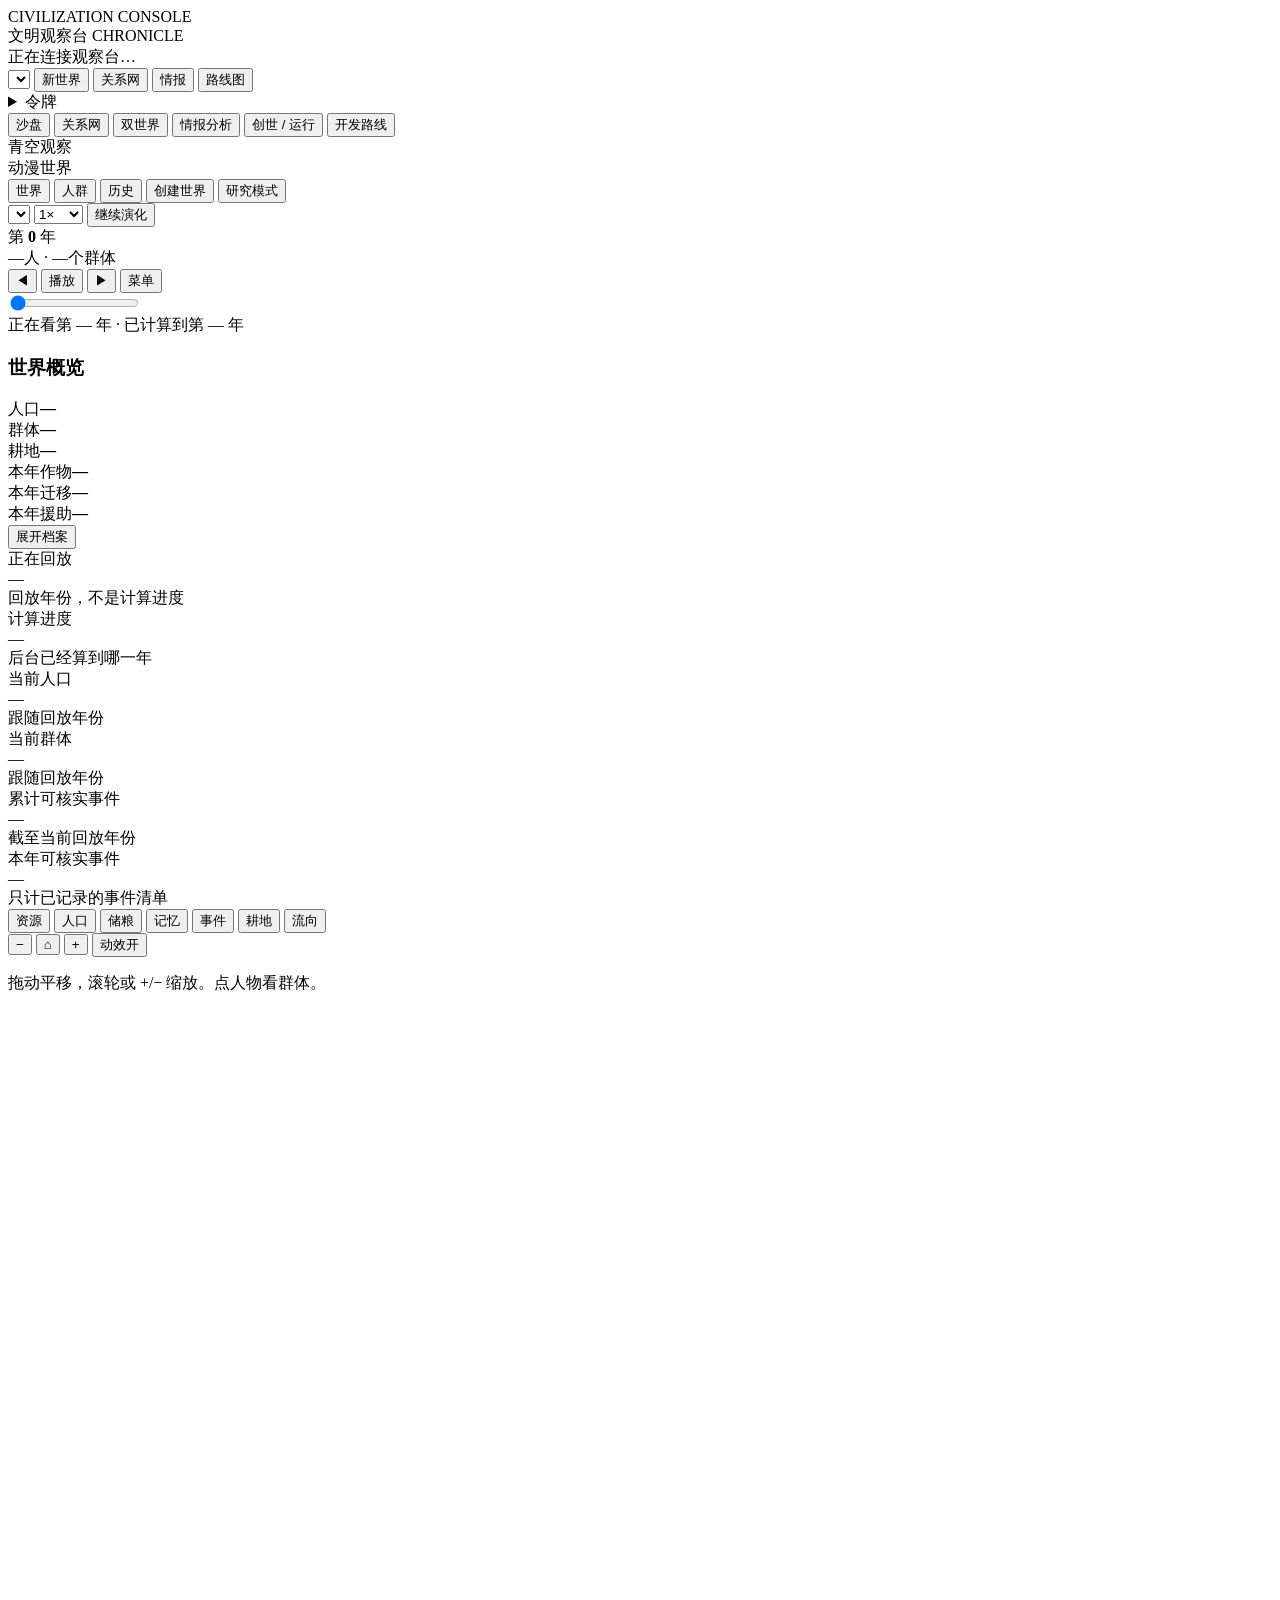
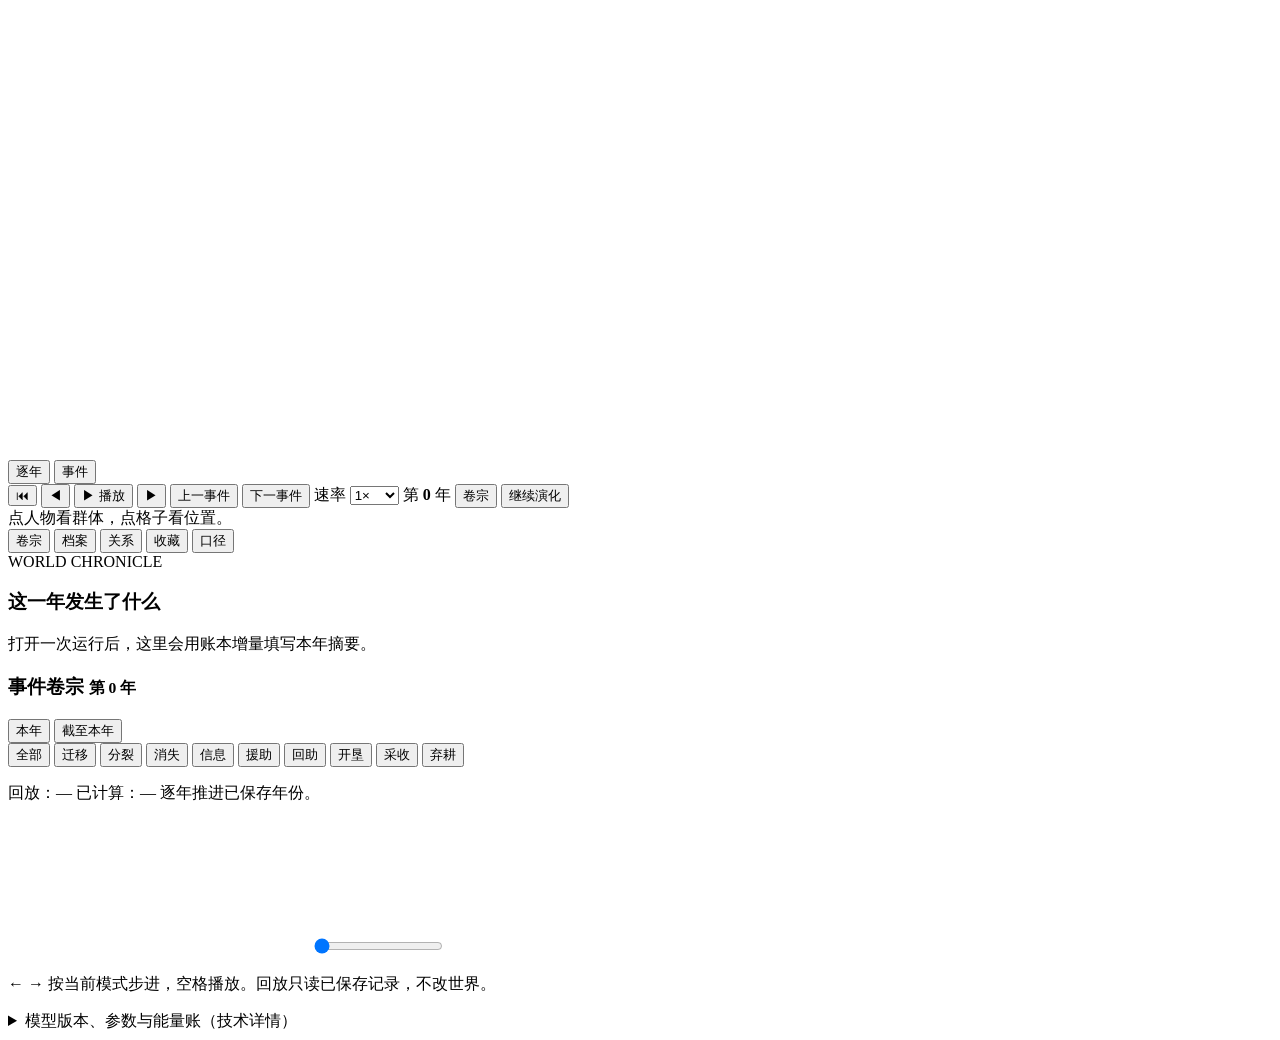
==== observer/web/index.html @ 214a17e2 "G_ANIME_01 R1: homepage /, independent 来源, People uses map aliases Open / not /index.html. Event sou" ====
<!doctype html>
<html lang="zh-CN" class="game anime">
<head>
<meta charset="utf-8">
<meta name="viewport" content="width=device-width, initial-scale=1">
<title>文明观察台 · 动漫世界</title>
<link rel="stylesheet" href="/static/style.css?v=f5">
<link rel="stylesheet" href="/static/anime-ui.css?v=f5">
</head>
<body>
<div class="tabletop" aria-hidden="true"></div>
<div class="grain" aria-hidden="true"></div>

<header class="hud">
  <div class="brand">
    <div class="sigil" aria-hidden="true"></div>
    <div>
      <div class="brand-kicker">CIVILIZATION CONSOLE</div>
      <div class="brand-name">文明观察台 <span>CHRONICLE</span></div>
    </div>
  </div>
  <div class="statusline" id="statusline">正在连接观察台…</div>
  <div class="hud-actions">
    <select id="run-switch" class="run-switch" aria-label="切换运行"></select>
    <button type="button" class="btn ghost" data-tab="runs" id="btn-worlds">新世界</button>
    <button type="button" class="btn ghost" data-tab="network" id="btn-network">关系网</button>
    <button type="button" class="btn ghost" data-tab="metrics" id="btn-intel">情报</button>
    <button type="button" class="btn ghost" data-tab="progress" id="btn-roadmap">路线图</button>
    <details class="tokbox">
      <summary>令牌</summary>
      <input id="token" type="password" placeholder="访问令牌（若已设置）" autocomplete="off">
      <button id="tokbtn" class="btn small">保存</button>
    </details>
  </div>
</header>

<nav class="modes" id="tabs">
  <button data-tab="world" class="on">沙盘</button>
  <button data-tab="network">关系网</button>
  <button data-tab="compare">双世界</button>
  <button data-tab="metrics">情报分析</button>
  <button data-tab="runs">创世 / 运行</button>
  <button data-tab="progress">开发路线</button>
</nav>

<div id="toast" class="toast" hidden></div>
<nav class="an-nav" id="an-nav" aria-label="主导航">
  <div class="an-brand">青空观察</div>
  <div class="an-sub">动漫世界</div>
  <button type="button" data-tab="world" class="on">世界</button>
  <button type="button" data-tab="network">人群</button>
  <button type="button" data-tab="metrics">历史</button>
  <button type="button" data-tab="runs">创建世界</button>
  <button type="button" id="an-research">研究模式</button>
</nav>
<div class="an-top" id="an-top">
  <div class="an-top-main">
    <div class="an-menu" id="an-menu">
      <select id="an-run" class="an-run" aria-label="切换世界"></select>
      <select id="an-speed" aria-label="速率">
        <option value="0.5">0.5×</option>
        <option value="1" selected>1×</option>
        <option value="2">2×</option>
        <option value="4">4×</option>
      </select>
      <button type="button" id="an-continue">继续演化</button>
    </div>
    <div class="an-yearline">第 <b id="an-year">0</b> 年</div>
    <div class="an-top-meta"><span id="an-pop-top">—</span>人 · <span id="an-bands-top">—</span>个群体</div>
    <button type="button" id="an-prev" title="上一年">◀</button>
    <button type="button" id="an-play" class="primary">播放</button>
    <button type="button" id="an-next" title="下一年">▶</button>
    <button type="button" id="an-more" aria-expanded="false">菜单</button>
  </div>
  <input id="an-scrub" type="range" min="0" max="300" value="0" aria-label="年份">
  <div class="an-status" id="an-status">正在看第 — 年 · 已计算到第 — 年</div>
</div>
<div class="an-badge" id="an-badge"></div>
<div class="an-year-fail" id="an-year-fail" hidden></div>
<div class="an-setup" id="an-setup" hidden></div>
<div class="an-ev-drawer" id="an-ev-drawer" hidden>
  <div class="an-ev-drawer-h">
    <strong>本年事件 <span id="an-ev-count">0</span></strong>
    <select id="an-ev-filter" aria-label="事件类别">
      <option value="all">全部</option>
      <option value="field_built">开垦</option>
      <option value="farm_harvest">收成</option>
      <option value="migrate">迁移</option>
      <option value="aid">援助</option>
      <option value="repay">回助</option>
      <option value="share">信息</option>
      <option value="split">分裂</option>
      <option value="field_decay">退化</option>
    </select>
    <button type="button" id="an-ev-close">关闭</button>
  </div>
  <div id="an-ev-all"></div>
</div>
<div class="an-cell-roster" id="an-cell-roster" hidden></div>
<aside class="an-stats" id="an-stats">
  <h3>世界概览</h3>
  <div class="an-kv"><span>人口</span><b id="an-pop">—</b></div>
  <div class="an-kv"><span>群体</span><b id="an-bands">—</b></div>
  <div class="an-kv"><span>耕地</span><b id="an-fields">—</b></div>
  <div class="an-kv"><span>本年作物</span><b id="an-food">—</b></div>
  <div class="an-kv"><span>本年迁移</span><b id="an-mig">—</b></div>
  <div class="an-kv"><span>本年援助</span><b id="an-aid">—</b></div>
  <div class="an-layers" id="an-layers"></div>
</aside>
<div class="an-bottom" id="an-bottom">
  <button type="button" class="an-bottom-toggle" id="an-bottom-toggle">展开档案</button>
  <div class="an-panel" id="an-events"></div>
  <div class="an-panel" id="an-card"></div>
  <div class="an-panel" id="an-mini"></div>
</div>

<main>
<section id="tab-world" class="world-shell">
  <div class="overview" id="overview" aria-label="世界概览">
    <div class="ov-card viewing" id="ov-year">
      <div class="ov-k">正在回放</div>
      <div class="ov-v year-display" id="ov-year-value">—</div>
      <div class="ov-s" id="ov-year-sub">回放年份，不是计算进度</div>
    </div>
    <div class="ov-card ov-secondary" id="ov-calc">
      <div class="ov-k">计算进度</div>
      <div class="ov-v" id="ov-calc-value">—</div>
      <div class="ov-s" id="ov-calc-sub">后台已经算到哪一年</div>
    </div>
    <div class="ov-card" id="ov-pop">
      <div class="ov-k">当前人口</div>
      <div class="ov-v" id="ov-pop-value">—</div>
      <div class="ov-s" id="ov-pop-sub">跟随回放年份</div>
    </div>
    <div class="ov-card" id="ov-bands">
      <div class="ov-k">当前群体</div>
      <div class="ov-v" id="ov-bands-value">—</div>
      <div class="ov-s" id="ov-bands-sub">跟随回放年份</div>
    </div>
    <div class="ov-card ov-secondary" id="ov-ev-cum">
      <div class="ov-k">累计可核实事件</div>
      <div class="ov-v" id="ov-ev-cum-value">—</div>
      <div class="ov-s" id="ov-ev-cum-sub">截至当前回放年份</div>
    </div>
    <div class="ov-card" id="ov-ev-year">
      <div class="ov-k">本年可核实事件</div>
      <div class="ov-v" id="ov-ev-now-value">—</div>
      <div class="ov-s" id="ov-ev-now-sub">只计已记录的事件清单</div>
    </div>
  </div>

  <div class="world-main">
    <div class="sandtable glass">
      <div class="maphead">
        <div class="viewsw layers" id="layers">
          <button id="v-truth" class="btn small on" data-layer="resource">资源</button>
          <button class="btn small" data-layer="pop">人口</button>
          <button class="btn small" data-layer="store">储粮</button>
          <button id="v-mem" class="btn small" data-layer="mem">记忆</button>
          <button class="btn small" data-layer="event">事件</button>
          <button class="btn small" data-layer="fields">耕地</button>
          <button class="btn small" data-layer="flow">流向</button>
        </div>
        <div class="map-tools">
          <button type="button" class="btn small" id="zoom-out" title="缩小" aria-label="缩小">−</button>
          <button type="button" class="btn small" id="zoom-reset" title="复位" aria-label="复位">⌂</button>
          <button type="button" class="btn small" id="zoom-in" title="放大" aria-label="放大">+</button>
          <button type="button" class="btn small on" id="b-motion" title="动效开关">动效开</button>
        </div>
      </div>
      <p class="map-key" id="map-key">拖动平移，滚轮或 +/− 缩放。点人物看群体。</p>
      <div class="mapbox" id="mapbox">
        <div id="year-load" class="year-load" hidden>正在读取第 <span id="year-load-n">0</span> 年…</div>
        <svg id="map" viewBox="0 0 520 430" preserveAspectRatio="xMidYMid meet" role="img" aria-label="世界沙盘"></svg>
        <div id="map-event-chip" class="map-event-chip" hidden>
          <div id="map-event-chip-title"></div>
        </div>
        <div id="motion-groups" class="motion-groups" hidden></div>
        <div id="sel-sheet" class="sel-sheet" hidden>
          <div id="sel-sheet-main"></div>
          <button type="button" class="btn primary" id="b-back-map">回沙盘</button>
        </div>
      </div>
      <div class="play-dock" id="play-dock">
        <div class="seg" id="play-mode" role="tablist" aria-label="回放模式">
          <button type="button" data-mode="year" class="on" id="mode-year">逐年</button>
          <button type="button" data-mode="events" id="mode-events">事件</button>
        </div>
        <div class="tlctl">
          <button id="b-home" class="btn" title="开局">⏮</button>
          <button id="b-prev" class="btn" title="上一年或上一事件年">◀</button>
          <button id="b-play" class="btn primary play">▶ 播放</button>
          <button id="b-next" class="btn" title="下一年或下一事件年">▶</button>
          <button id="b-prev-ev" class="btn" title="前一事件年">上一事件</button>
          <button id="b-next-ev" class="btn" title="下一事件年">下一事件</button>
          <label class="spd">速率
            <select id="speed">
              <option value="0.5">0.5×</option><option value="1" selected>1×</option>
              <option value="2">2×</option><option value="4">4×</option><option value="8">8×</option>
            </select>
          </label>
          <span class="yearbox">第 <b id="scrub-year">0</b> 年</span>
          <button type="button" class="btn small" id="b-open-rail">卷宗</button>
          <button type="button" class="btn" id="b-continue">继续演化</button>
        </div>
        <div id="cont-seg" class="cont-seg muted"></div>
      </div>
      <div id="continue-prep" class="continue-prep" hidden></div>
      <div id="continue-dialog" class="continue-dialog" hidden>
        <div class="dir-title">继续演化</div>
        <p id="continue-reason" class="muted"></p>
        <div id="continue-summary"></div>
        <label>再计算年数 <input id="f-extra-years" type="text" inputmode="numeric" value="300" autocomplete="off"></label>
        <p id="continue-params" class="muted"></p>
        <button type="button" class="btn primary" id="b-confirm-continue">确认继续</button>
        <button type="button" class="btn" id="b-continue-cancel">取消</button>
      </div>
      <div class="mapfoot">
        <div class="legend" id="legend"></div>
        <div class="maphint" id="maphint">点人物看群体，点格子看位置。</div>
      </div>
    </div>

    <aside class="rail glass" id="rail">
      <div class="rail-tabs" id="rail-tabs">
        <button type="button" data-rail="chronicle" class="on">卷宗</button>
        <button type="button" data-rail="dossier">档案</button>
        <button type="button" data-rail="network">关系</button>
        <button type="button" data-rail="library">收藏</button>
        <button type="button" data-rail="help">口径</button>
      </div>
      <div class="rail-pane on" id="pane-chronicle">
        <div class="chronicle" id="chronicle">
          <div class="panel-kicker">WORLD CHRONICLE</div>
          <h3>这一年发生了什么</h3>
          <p class="year-summary" id="year-summary">打开一次运行后，这里会用账本增量填写本年摘要。</p>
          <div class="year-metrics" id="year-metrics"></div>
          <div class="event-head">
            <h3>事件卷宗 <small>第 <span id="ev-year">0</span> 年</small></h3>
            <div class="seg" id="ev-scope" role="tablist" aria-label="事件范围">
              <button type="button" data-scope="year" class="on">本年</button>
              <button type="button" data-scope="until">截至本年</button>
            </div>
            <div class="seg" id="ev-filter" role="tablist" aria-label="事件类型">
              <button type="button" data-type="all" class="on">全部</button>
              <button type="button" data-type="migrate">迁移</button>
              <button type="button" data-type="split">分裂</button>
              <button type="button" data-type="extinct">消失</button>
              <button type="button" data-type="share">信息</button>
              <button type="button" data-type="aid">援助</button>
              <button type="button" data-type="repay">回助</button>
              <button type="button" data-type="field_built">开垦</button>
              <button type="button" data-type="farm_harvest">采收</button>
              <button type="button" data-type="field_decay">弃耕</button>
            </div>
          </div>
          <p class="muted" id="ev-load-note"></p>
          <div id="events" class="event-log"></div>
          <p class="muted" id="ev-ledger-note"></p>
        </div>
      </div>
      <div class="rail-pane" id="pane-dossier" hidden>
        <div class="dossier" id="side">
          <div class="panel-kicker">DOSSIER</div>
          <div class="seg" id="band-scope" role="tablist" aria-label="档案范围">
            <button type="button" data-scope="as_of" class="on">截至当前回放年</button>
            <button type="button" data-scope="full">全档案</button>
          </div>
          <p class="muted" id="band-scope-note">默认只用当前回放年及以前的记录，避免把尚未发生的轨迹画进来。</p>
          <div class="emptystate" id="side-empty">还没有选中任何运行。</div>
          <div id="side-body" hidden>
            <h3 id="side-sel-h" hidden>选中对象</h3>
            <div id="side-sel"></div>
            <details id="side-year-wrap"><summary>第 <span id="side-year">0</span> 年全世界读数</summary>
              <div class="kv" id="side-now"></div>
            </details>
            <details id="side-cum-wrap"><summary>累计值与技术账</summary>
              <div class="kv" id="side-cum"></div>
              <div class="kv" id="side-int" style="margin-top:8px"></div>
            </details>
            <h3>当年在世群体</h3>
            <div class="tablewrap compact"><table id="bandtable"></table></div>
          </div>
        </div>
      </div>
      <div class="rail-pane" id="pane-network" hidden>
        <div class="panel-kicker">RELATIONS</div>
        <p class="muted" id="rel-rail-note">只记录谁给过谁食物。不是盟友、敌人或国家。布局不是地图位置。</p>
        <div id="rel-rail-summary" class="muted">打开运行后显示截至当前回放年的往来。</div>
        <button type="button" class="btn small" id="b-open-network">打开关系网</button>
      </div>
      <div class="rail-pane" id="pane-library" hidden>
        <div class="panel-kicker">LIBRARY</div>
        <p class="muted">按运行隔离，保存在本机。刷新可恢复。不含令牌或服务器路径。</p>
        <label>检索在世群体 <input id="band-search" type="search" placeholder="名称或 id 片段"></label>
        <div class="recip-presets">
          <button type="button" class="btn small" id="b-pin-year">收藏当前年</button>
          <button type="button" class="btn small" id="b-pin-event">收藏选中事件</button>
          <button type="button" class="btn small" id="b-export-rec">导出本页摘要（白名单字段，不是完整存档）</button>
        </div>
        <h4 class="subh">年份书签</h4>
        <div id="lib-years" class="muted">无</div>
        <h4 class="subh">事件收藏</h4>
        <div id="lib-events" class="muted">无</div>
      </div>
      <div class="rail-pane" id="pane-help" hidden>
        <div class="help-copy">
          <div class="panel-kicker">LEGEND &amp; MEASURE</div>
          <p id="summary-note">出生与死亡来自年度账本增量，不是人口净变化。不编写动机或因果。</p>
          <p class="unit-note">1 人年口粮 = 模型标准下 1 人一年的食物量。格子颜色只表示相对存量，不能据此说某个群体一定能活多少年。</p>
          <p class="muted">64 格、六邻接、A/B 被不可通行屏障列隔开。屏障只表示不可通行，不是山脉、国界或城市。</p>
          <p class="muted">缩放：缩小时只保留群体代表；放大后显示人口与名称。流向层锚定事件记录的格子，不是年末位置。迁移只演示记录的起点和终点，不编中间路线。地图人物是去底后的群体代表图，不是白底整张贴图。行走为两帧近似姿势加程序摆动，不是已验证循环。地块草叶与随身包袱是装饰，不新增城市/道路/作物数据。</p>
          <p class="muted">导演模式：逐年播放会经过没有事件的年份；只看有记录的事件则按 series.events 与当年事件清单跳年，不把人口或出生账冒充事件。同一年列表顺序不保证机制先后，也不是因果。</p>
          <p class="muted">迁移只标 from/to 端点，具体路线未记录时不补画中间格。分裂/消失日志没有事件格，只在档案里给谱系或消失提示，不拿年末位置定位。</p>
          <p class="muted">援助<strong>活动</strong>次数 = 格×年（一次多人援助算 1）。<strong>转移</strong> = 一个供给方给一个接收方算 1 笔。
            <strong>回助</strong>笔数含碰巧，不代表规则起作用。<strong>分配改变</strong>是 recip.changed（格×年），与 repay 不是同一计数。不要把这些数相加。</p>
          <div class="hud-params" id="hud-params"></div>
        </div>
      </div>
    </aside>
  </div>

  <div class="console glass" id="timeline">
    <div class="tlhead">
      <span class="pill strong" id="tl-play">回放：—</span>
      <span class="pill" id="tl-calc">已计算：—</span>
      <span class="pill" id="dir-mode-note">逐年推进已保存年份。</span>
    </div>
    <div id="year-fail" class="year-fail" hidden>
      <span id="year-fail-text"></span>
      <button type="button" class="btn small" id="b-retry-year">重试这一年</button>
    </div>
    <div id="director-card" class="director-card" hidden>
      <div class="panel-kicker">SELECTED EVENT</div>
      <div id="director-card-body"></div>
    </div>
    <div class="density-wrap">
      <svg id="density" class="density" preserveAspectRatio="none"></svg>
      <input id="scrub" type="range" min="0" max="0" value="0" step="1" aria-label="回放年份">
    </div>
    <p class="muted" id="tl-note">← → 按当前模式步进，空格播放。回放只读已保存记录，不改世界。</p>
  </div>

  <details class="panel glass tech-details" id="tech-details">
    <summary>模型版本、参数与能量账（技术详情）</summary>
    <div id="tech-body" class="muted">打开一次运行后显示。</div>
  </details>
</section>

<section id="tab-network" hidden>
  <div class="panel glass net-panel">
    <div class="panel-kicker">AID RELATIONS · NOT GEOGRAPHY</div>
    <div class="net-toolbar">
      <label>截至第 <input id="net-year" type="number" min="0" step="1" value="0" aria-label="关系网年份"> 年</label>
      <button type="button" class="btn small" id="net-use-play">用回放年</button>
      <span class="pill" id="net-scope-pill">默认不含未来</span>
      <span class="pill" id="net-totals">—</span>
    </div>
    <p class="muted" id="net-note">有向边：A→B 与 B→A 分开。普通援助 / 优先阶段 / 回助笔数分列。分配改变（recip.changed）是运行级诊断，不属于边。</p>
    <svg id="net-svg" class="net-svg" viewBox="0 0 720 420" role="img" aria-label="援助关系网"></svg>
    <div id="net-edge-card" class="director-card" hidden></div>
    <div class="tablewrap compact" style="margin-top:8px"><table id="net-table"></table></div>
    <details class="tech-details"><summary>原始字段与 64 位 id</summary>
      <pre id="net-raw" class="muted" style="white-space:pre-wrap"></pre>
    </details>
  </div>
</section>

<section id="tab-compare" hidden>
  <div class="panel glass">
    <div class="panel-kicker">TWO WORLDS · SAME YEAR</div>
    <h3>同年对照</h3>
    <p class="muted">选两个已有运行、同一个年份。一方没有该年记录就标「缺失」，不会改成终年。数字不同不自动解释成因。</p>
    <div class="net-toolbar">
      <label>世界 A <select id="cmp-a"></select></label>
      <label>世界 B <select id="cmp-b"></select></label>
      <label>第 <input id="cmp-year" type="number" min="0" step="1" value="0"> 年</label>
      <button type="button" class="btn small" id="cmp-use-play">用回放年</button>
      <button type="button" class="btn primary" id="cmp-go">对照</button>
    </div>
    <p class="muted" id="cmp-cfg">配置差异会列在这里。</p>
    <div id="cmp-farm-maps" class="cmp-farm-maps" hidden>
      <div>
        <h4 class="subh">同年耕地图 A</h4>
        <div id="cmp-farm-a"></div>
      </div>
      <div>
        <h4 class="subh">同年耕地图 B</h4>
        <div id="cmp-farm-b"></div>
      </div>
    </div>
    <div class="tablewrap"><table id="cmp-table"></table></div>
    <h4 class="subh">同年事件对照（不是因果）</h4>
    <div class="tablewrap compact"><table id="cmp-events"></table></div>
    <h4 class="subh">同年有向援助边对照</h4>
    <div class="tablewrap compact"><table id="cmp-edges"></table></div>
  </div>
</section>

<section id="tab-metrics" hidden>
  <div class="panel glass">
    <div class="panel-kicker">INTELLIGENCE</div>
    <h3>历史曲线（整条运行；金线是当前回放年份）</h3>
    <p class="muted">分母为 0 的点显示为缺失，不画成 0%。点击表格或曲线可跳转回放。</p>
    <div id="charts" class="charts"></div>
  </div>
  <div class="panel glass">
    <h3>逐年表（当年值与累计值分列）</h3>
    <div class="tablewrap"><table id="yeartable"></table></div>
  </div>
</section>

<section id="tab-events" hidden></section>

<section id="tab-runs" hidden>
  <div class="forge">
    <div class="panel glass forge-form">
      <div class="panel-kicker">NEW WORLD</div>
      <h3>创生一次新的世界</h3>
      <p class="muted">参数名与含义与所选引擎一致。这些是未标定的模型参数，不是对现实的预测。
         改参数意味着新建一次运行。小数会被拒绝，不会悄悄取整。
         引擎列表来自 <code>/api/config</code> 的 <code>engines</code>。</p>
      <div class="form" id="form">
        <label>引擎<select id="f-engine"></select></label>
        <label>种子 seed<input id="f-seed" type="text" inputmode="numeric" value="0" autocomplete="off"></label>
        <label>年数 years<input id="f-years" type="text" inputmode="numeric" value="120" autocomplete="off"></label>
        <label id="f-sigma-wrap">SIGMA_M 资源再生年际波动（‰）<input id="f-sigma" type="text" inputmode="numeric" value="400" autocomplete="off"></label>
        <label id="f-mort-wrap">MOVE_MORT_M 迁移死亡强度（‰）<input id="f-mort" type="text" inputmode="numeric" value="50" autocomplete="off"></label>
        <label id="f-share-wrap" hidden><span id="f-share-title">SHARE_M 同格信息交换参与概率</span>
          <input id="f-share" type="text" inputmode="numeric" value="0" autocomplete="off">
          <span class="field-hint muted" id="f-share-hint"></span></label>
        <label id="f-aid-wrap" hidden><span id="f-aid-title">食物援助比例 AID_M</span>
          <input id="f-aid" type="text" inputmode="numeric" value="0" autocomplete="off">
          <span class="field-hint muted" id="f-aid-hint"></span></label>
        <label id="f-farm-wrap" hidden>
          <span id="f-farm-title">FARM_M 投到耕作上的折算劳动比例</span>
          <input id="f-farm" type="text" inputmode="numeric" value="0" autocomplete="off">
          <span class="field-hint muted" id="f-farm-hint">默认 0 = 不耕作。25% = 250‰，50% = 500‰。不会暗改其他参数。耕地规模不是 kcal。</span>
          <span class="recip-presets">
            <button type="button" class="btn small" id="farm-off">不耕作（0）</button>
            <button type="button" class="btn small" id="farm-25">25% 耕作（250）</button>
            <button type="button" class="btn small" id="farm-50">50% 耕作（500）</button>
          </span>
        </label>
        <label id="f-recip-wrap" hidden>
          <span id="f-recip-title">优先回助 RECIP_M</span>
          <input id="f-recip" type="text" inputmode="numeric" value="0" autocomplete="off">
          <span class="field-hint muted" id="f-recip-hint">0 = 关闭优先回助（合法对照）。1000 = 优先预算全开。关闭后仍可能出现碰巧回助；规则是否改变分配看 recip.changed，不是 repay。</span>
          <span class="recip-presets">
            <button type="button" class="btn small" id="recip-off">关闭优先回助（0）</button>
            <button type="button" class="btn small" id="recip-on">开启优先回助（1000）</button>
          </span>
        </label>
        <label>信息条件（对照臂）<select id="f-arm"></select></label>
        <label>世界备注（可空）<input id="f-label" type="text" maxlength="60" placeholder="例如：对照 MORT=50"></label>
        <div class="recip-presets" id="forge-presets">
          <button type="button" class="btn small" data-preset="none">预设：无援助对照</button>
          <button type="button" class="btn small" data-preset="aid">预设：仅援助</button>
          <button type="button" class="btn small" data-preset="recip">预设：援助+优先回助</button>
        </div>
        <p class="muted" id="forge-engine-note">引擎列表来自后台能力。EXP-07 才有 FARM_M。缺指标写「未记录」或「不支持耕作」，不填 0 冒充。默认引擎仍是 EXP-03。不为旧 EXP-06 提供升级农业按钮。</p>
        <button id="b-start" class="btn primary forge-go">核对并创生</button>
        <div id="forge-confirm" class="director-card" hidden>
          <div class="dir-title">确认提交</div>
          <div id="forge-summary"></div>
          <button type="button" class="btn primary" id="b-confirm">确认提交这次运行</button>
          <button type="button" class="btn" id="b-confirm-cancel">返回修改</button>
        </div>
      </div>
      <div id="formnote" class="note"></div>
      <div id="armnote" class="muted"></div>
    </div>
    <div class="panel glass">
      <div class="panel-kicker">ARCHIVES</div>
      <h3>已有世界</h3>
      <div class="tablewrap"><table id="runtable"></table></div>
    </div>
  </div>
</section>

<section id="tab-progress" hidden>
  <div class="panel glass">
    <div class="panel-kicker">ROADMAP</div>
    <h3>文明模拟开发路线</h3>
    <p class="muted">这是仓库开发进度，不是某次模拟已经跑了多少年。状态只有五种，不生成总体完成百分比。</p>
    <div id="ms-note" class="note"></div>
    <div id="milestones" class="roadmap"></div>
  </div>
</section>
</main>

<footer id="footer"></footer>
<script src="/static/motion.js?v=f5"></script>
<script src="/static/farming.js?v=f5"></script>
<script src="/static/anime-cases.js?v=f5"></script>
<script src="/static/anime-scene.js?v=f5"></script>
<script src="/static/app.js?v=f5"></script>
</body>
</html>
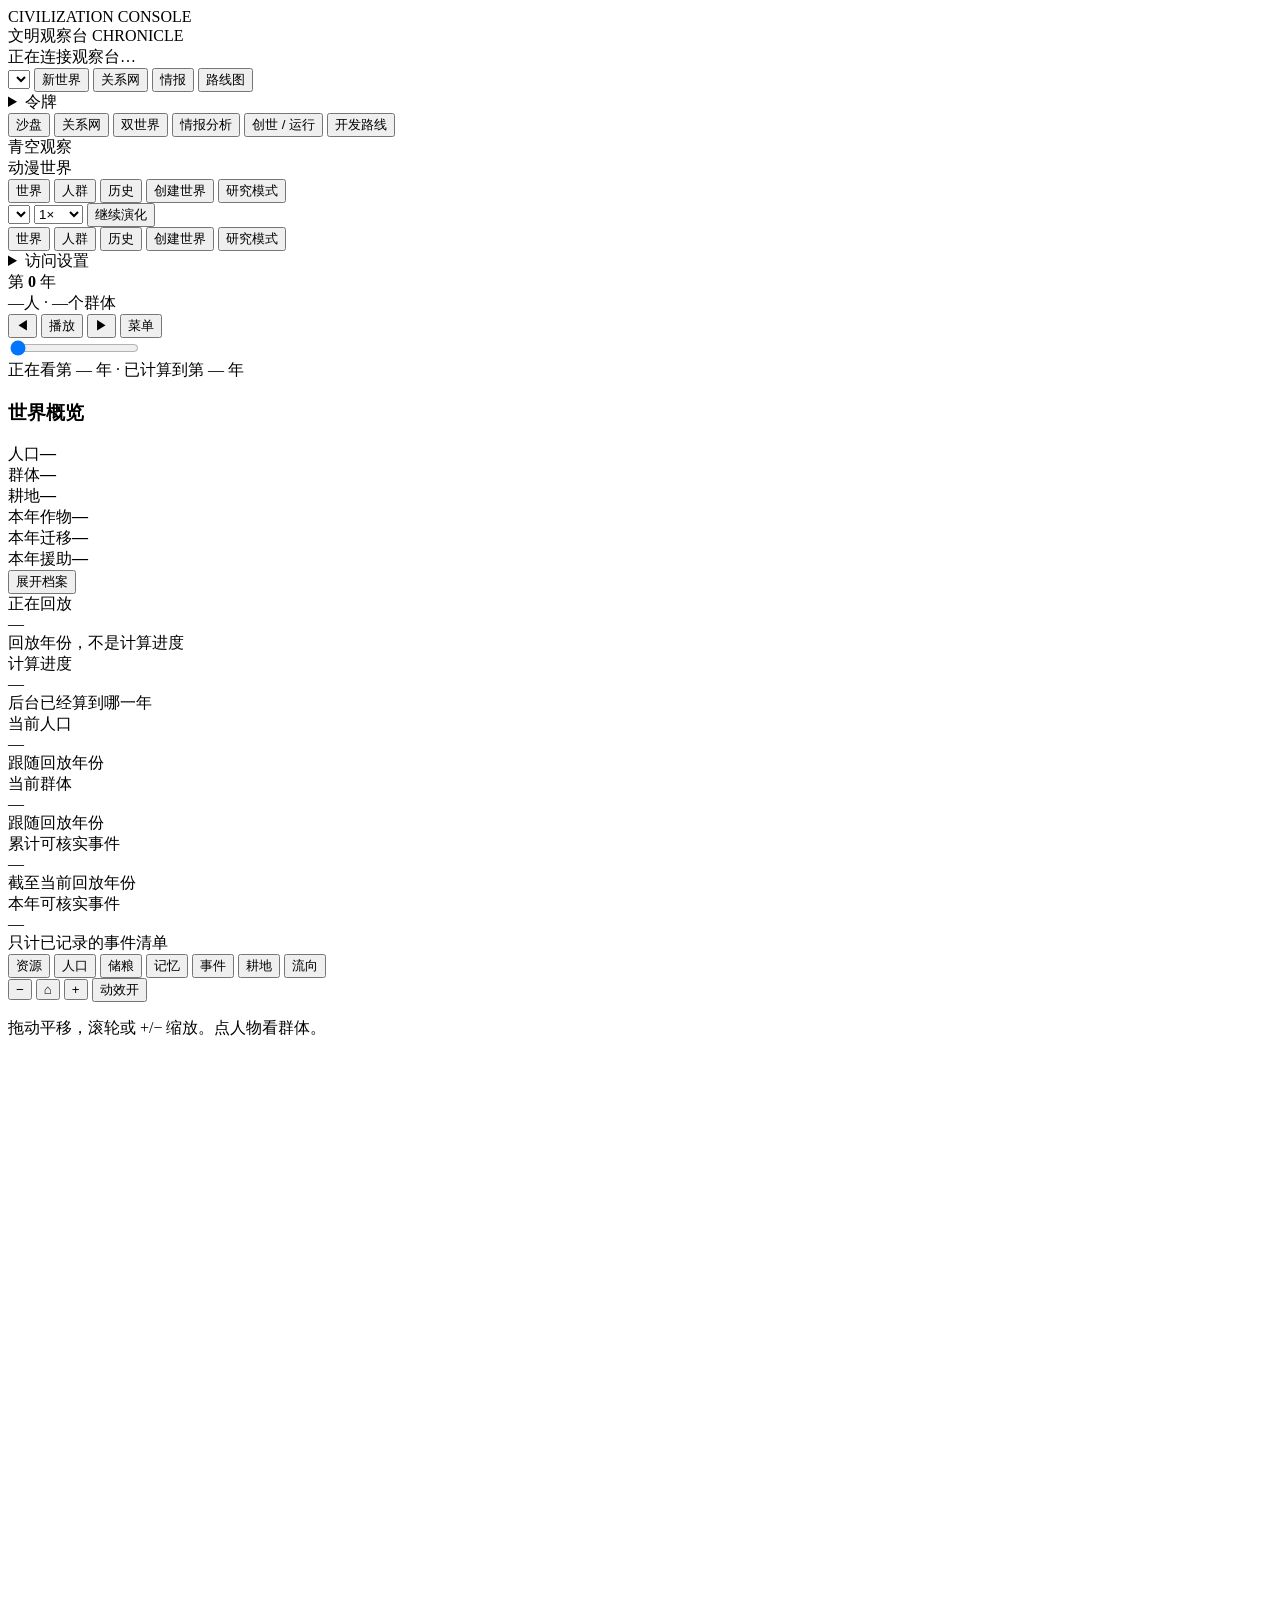
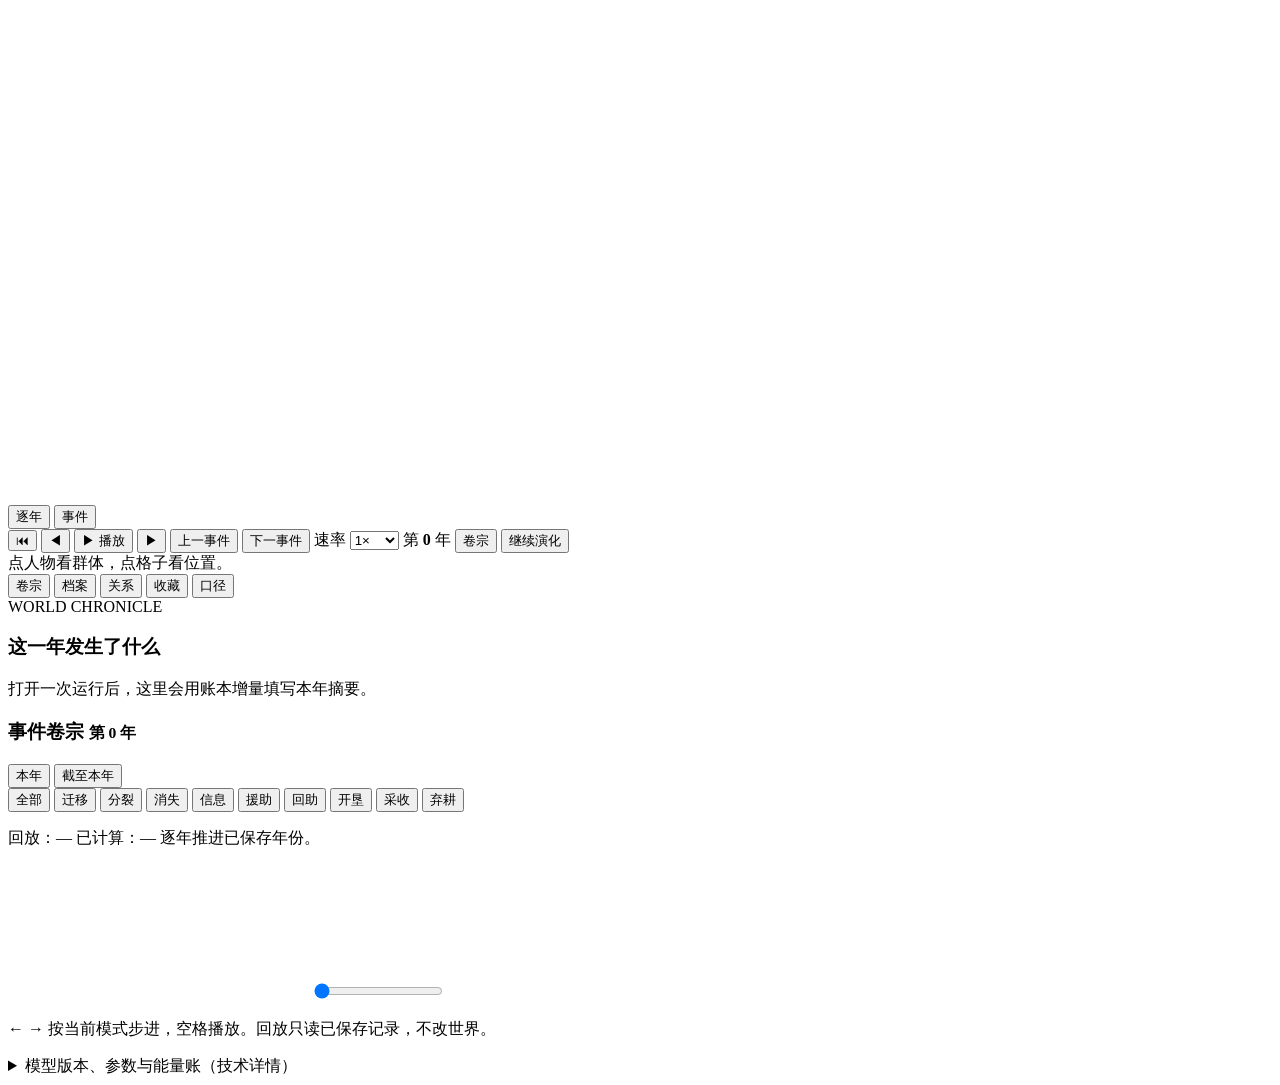
==== commit 29623313: "G_ANIME_01 R1: mobile menu nav plus matched-duration recording Expose People, Create World, Research" ====
--- a/observer/web/index.html
+++ b/observer/web/index.html
@@ -4,8 +4,8 @@
 <meta charset="utf-8">
 <meta name="viewport" content="width=device-width, initial-scale=1">
 <title>文明观察台 · 动漫世界</title>
-<link rel="stylesheet" href="/static/style.css?v=f5">
-<link rel="stylesheet" href="/static/anime-ui.css?v=f5">
+<link rel="stylesheet" href="/static/style.css?v=f7">
+<link rel="stylesheet" href="/static/anime-ui.css?v=f7">
 </head>
 <body>
 <div class="tabletop" aria-hidden="true"></div>
@@ -64,6 +64,18 @@
         <option value="4">4×</option>
       </select>
       <button type="button" id="an-continue">继续演化</button>
+      <div class="an-menu-nav" id="an-menu-nav">
+        <button type="button" data-tab="world">世界</button>
+        <button type="button" data-tab="network">人群</button>
+        <button type="button" data-tab="metrics">历史</button>
+        <button type="button" data-tab="runs">创建世界</button>
+        <button type="button" id="an-research-m">研究模式</button>
+        <details class="an-access">
+          <summary>访问设置</summary>
+          <input id="an-token" type="password" placeholder="访问令牌（若已设置）" autocomplete="off">
+          <button type="button" id="an-tokbtn">保存令牌</button>
+        </details>
+      </div>
     </div>
     <div class="an-yearline">第 <b id="an-year">0</b> 年</div>
     <div class="an-top-meta"><span id="an-pop-top">—</span>人 · <span id="an-bands-top">—</span>个群体</div>
@@ -490,10 +502,10 @@
 </main>
 
 <footer id="footer"></footer>
-<script src="/static/motion.js?v=f5"></script>
-<script src="/static/farming.js?v=f5"></script>
-<script src="/static/anime-cases.js?v=f5"></script>
-<script src="/static/anime-scene.js?v=f5"></script>
-<script src="/static/app.js?v=f5"></script>
+<script src="/static/motion.js?v=f7"></script>
+<script src="/static/farming.js?v=f7"></script>
+<script src="/static/anime-cases.js?v=f7"></script>
+<script src="/static/anime-scene.js?v=f7"></script>
+<script src="/static/app.js?v=f7"></script>
 </body>
 </html>
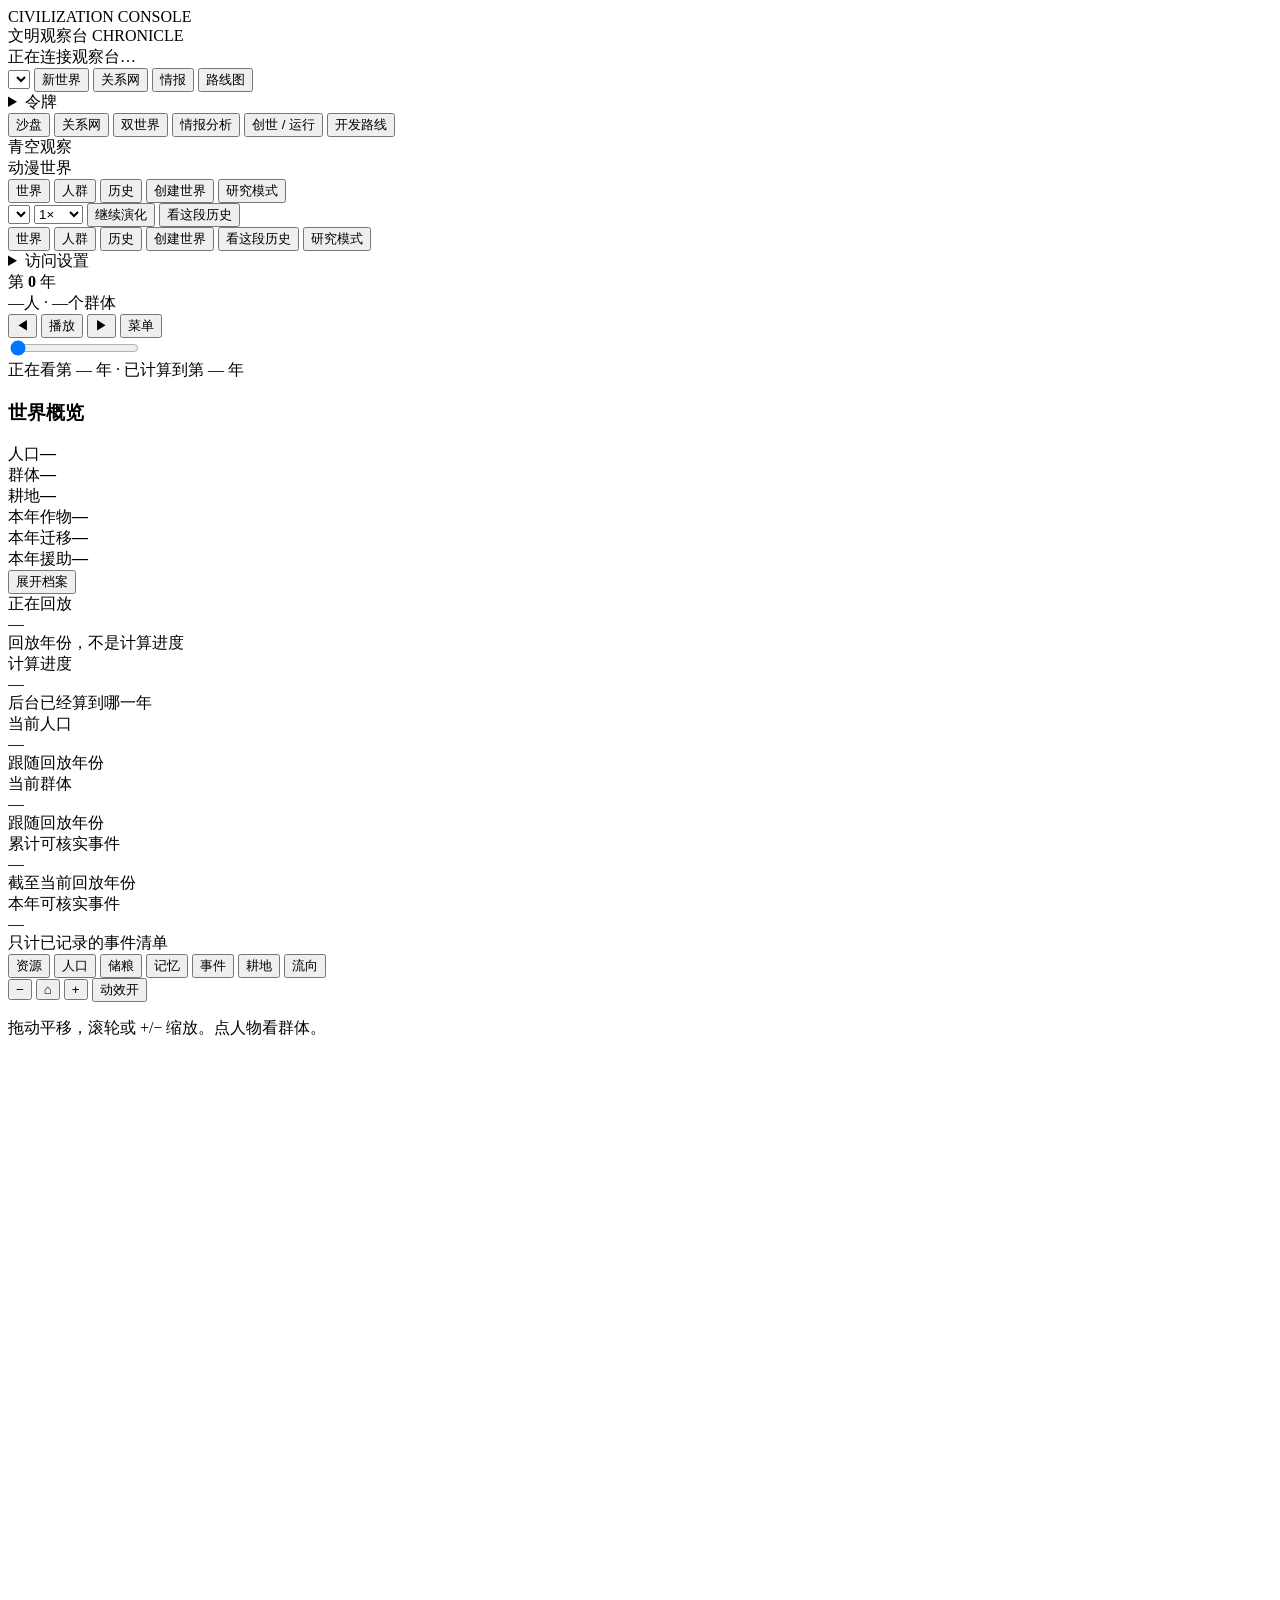
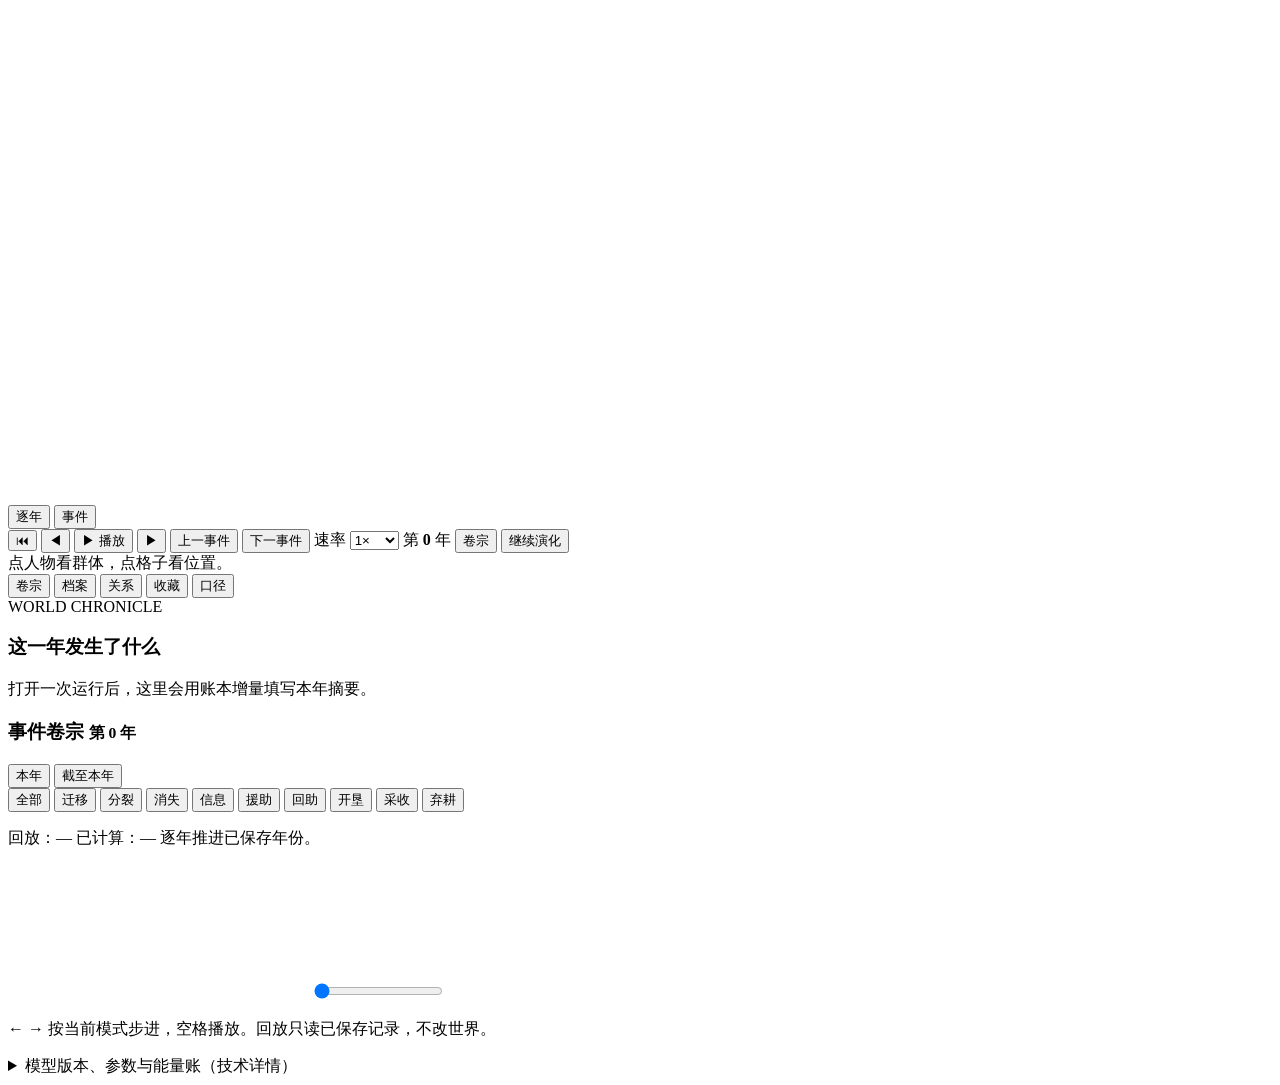
==== commit 2089df6b: "G_WATCH_PLAY_01: one-click watch tour with till/harvest motion Add a real watch-plan player (pause/n" ====
--- a/observer/web/index.html
+++ b/observer/web/index.html
@@ -4,8 +4,8 @@
 <meta charset="utf-8">
 <meta name="viewport" content="width=device-width, initial-scale=1">
 <title>文明观察台 · 动漫世界</title>
-<link rel="stylesheet" href="/static/style.css?v=f7">
-<link rel="stylesheet" href="/static/anime-ui.css?v=f7">
+<link rel="stylesheet" href="/static/style.css?v=w2">
+<link rel="stylesheet" href="/static/anime-ui.css?v=w2">
 </head>
 <body>
 <div class="tabletop" aria-hidden="true"></div>
@@ -64,11 +64,13 @@
         <option value="4">4×</option>
       </select>
       <button type="button" id="an-continue">继续演化</button>
+      <button type="button" id="an-watch-start">看这段历史</button>
       <div class="an-menu-nav" id="an-menu-nav">
         <button type="button" data-tab="world">世界</button>
         <button type="button" data-tab="network">人群</button>
         <button type="button" data-tab="metrics">历史</button>
         <button type="button" data-tab="runs">创建世界</button>
+        <button type="button" id="an-watch-start-m">看这段历史</button>
         <button type="button" id="an-research-m">研究模式</button>
         <details class="an-access">
           <summary>访问设置</summary>
@@ -86,6 +88,24 @@
   </div>
   <input id="an-scrub" type="range" min="0" max="300" value="0" aria-label="年份">
   <div class="an-status" id="an-status">正在看第 — 年 · 已计算到第 — 年</div>
+</div>
+<div class="an-watch-bar" id="an-watch-bar" hidden>
+  <div class="an-watch-kicker">看这段历史</div>
+  <div id="an-watch-title"></div>
+  <p id="an-watch-gap" hidden></p>
+  <p id="an-watch-copy"></p>
+  <p id="an-watch-facts" class="muted"></p>
+  <p id="an-watch-missing" class="muted" hidden></p>
+  <p id="an-watch-status" class="muted"></p>
+  <div class="an-watch-actors" id="an-watch-actors"></div>
+  <div class="an-watch-ctl">
+    <button type="button" id="an-watch-prev">上一章</button>
+    <button type="button" id="an-watch-pause">暂停</button>
+    <button type="button" id="an-watch-next">下一章</button>
+    <button type="button" id="an-watch-exit">自由观察</button>
+    <button type="button" id="an-watch-source">来源</button>
+    <button type="button" id="an-watch-retry" hidden>重试</button>
+  </div>
 </div>
 <div class="an-badge" id="an-badge"></div>
 <div class="an-year-fail" id="an-year-fail" hidden></div>
@@ -502,10 +522,11 @@
 </main>
 
 <footer id="footer"></footer>
-<script src="/static/motion.js?v=f7"></script>
-<script src="/static/farming.js?v=f7"></script>
-<script src="/static/anime-cases.js?v=f7"></script>
-<script src="/static/anime-scene.js?v=f7"></script>
-<script src="/static/app.js?v=f7"></script>
+<script src="/static/motion.js?v=w2"></script>
+<script src="/static/farming.js?v=w2"></script>
+<script src="/static/anime-cases.js?v=w2"></script>
+<script src="/static/anime-scene.js?v=w2"></script>
+<script src="/static/watch-player.js?v=w2"></script>
+<script src="/static/app.js?v=w2"></script>
 </body>
 </html>
